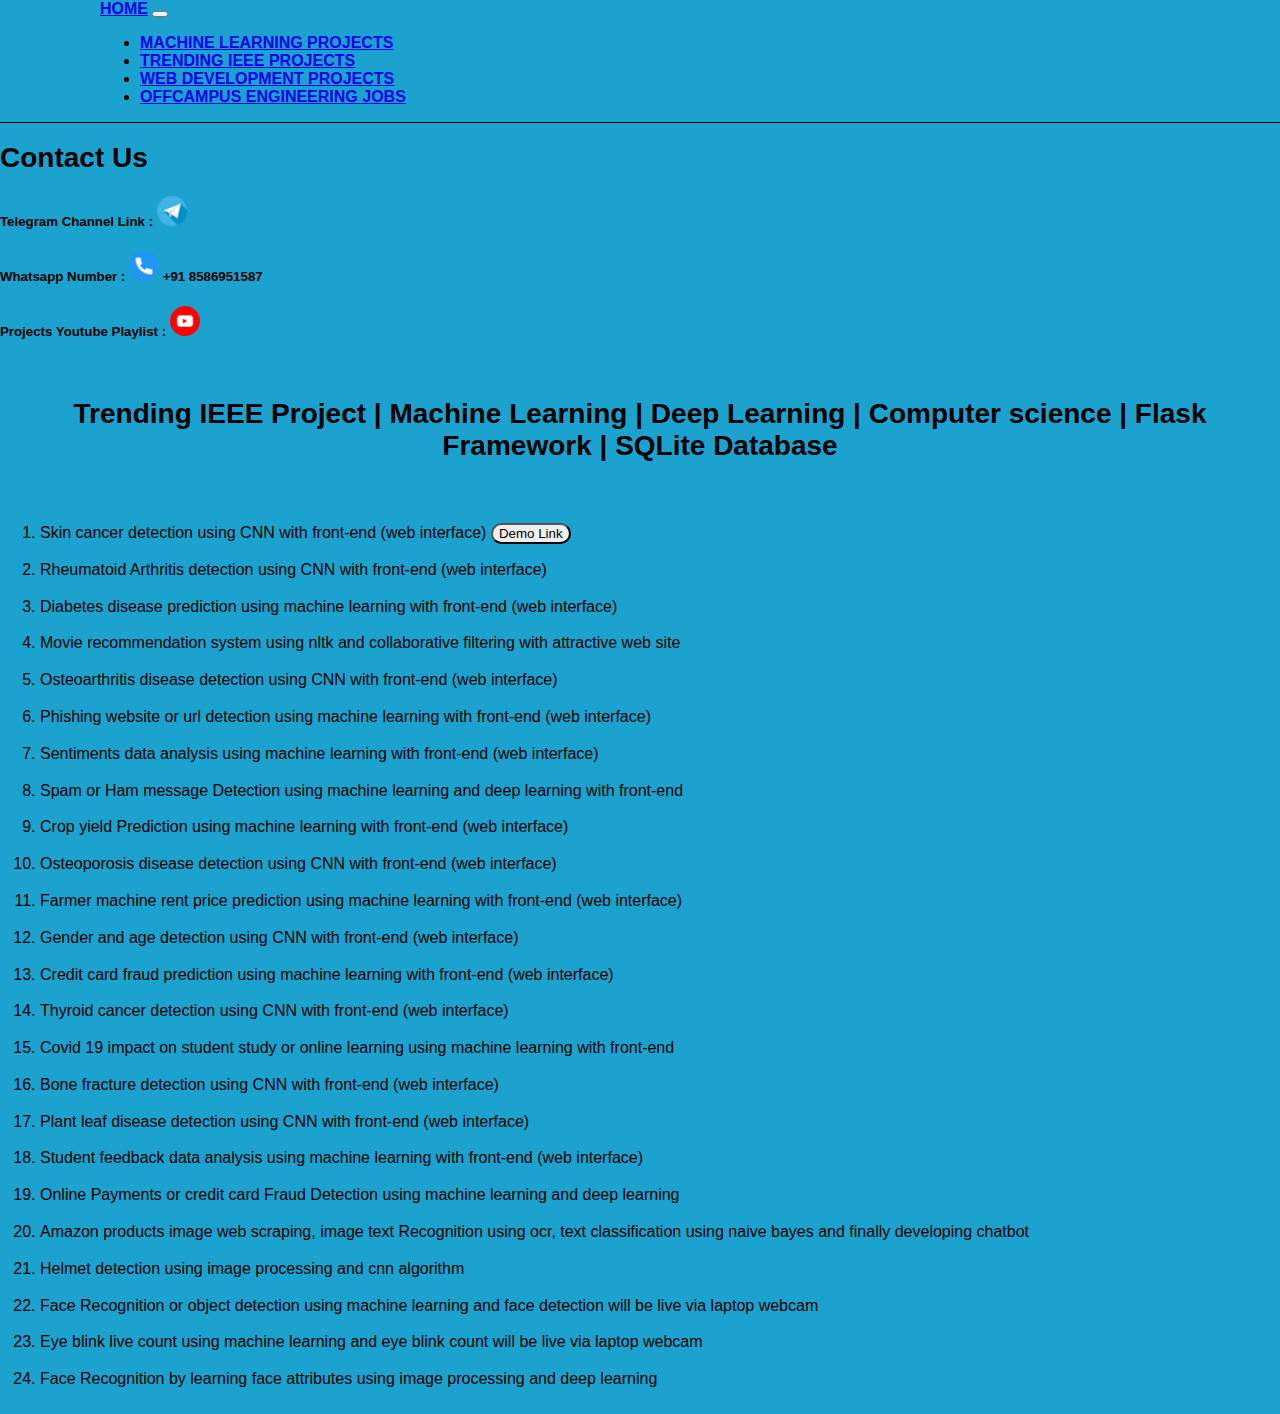
==== finalyearproject/trending.html @ 3d9cee32 "Add files via upload" ====
<!doctype html>
<html lang="en" class="h-100">

<head>

  <meta charset="utf-8">
  <title>Home</title>

  <!-- bootstrap link -->

  <link rel="canonical" href="https://getbootstrap.com/docs/5.0/examples/headers/">
  <link href="https://cdn.jsdelivr.net/npm/bootstrap@5.0.2/dist/css/bootstrap.min.css" rel="stylesheet" integrity="sha384-EVSTQN3/azprG1Anm3QDgpJLIm9Nao0Yz1ztcQTwFspd3yD65VohhpuuCOmLASjC" crossorigin="anonymous">

  <!-- style sheet link -->
  <link rel="stylesheet" href="index.css">
</head>

<body>

  <!-- navigation bar -->
  <nav class=" navbar navbar-expand-lg navbar-light text-white px-5 py-2" style="border-bottom:1px solid black">
    <div class="nav-bar mx-2 p-1 px-5 container-fluid">
      <a class="brand navbar-brand text-white " href="home.html"><b>HOME</b></a>
      <button class="navbar-toggler" type="button" data-bs-toggle="collapse" data-bs-target="#navbarSupportedContent" aria-controls="navbarSupportedContent" aria-expanded="false" aria-label="Toggle navigation">
        <span class="navbar-toggler-icon"></span>
      </button>
      <div class="collapse navbar-collapse" id="navbarSupportedContent">
        <ul class="navbar-nav ms-auto mb-2 mb-lg-0">
          <!-- <li class="nav-item ">
            <a class="nav-link text-white" onmouseover="color:red;" aria-current="page" href="#About">ABOUT</a>
          </li> -->
          <li class="nav-item ">
            <a class="nav-link text-white" aria-current="page" href="home.html"><b>MACHINE LEARNING PROJECTS</b></a>
          </li>
          <li class="nav-item ">
            <a class="nav-link text-dark" aria-current="page" href="trending.html"><b>TRENDING IEEE PROJECTS</b></a>
          </li>
          <li class="nav-item ">
            <a class="nav-link text-white" aria-current="page" href="web.html"><b>WEB DEVELOPMENT PROJECTS</b></a>
          </li>

          <li class="nav-item ">
            <a class="nav-link text-white" aria-current="page" href="https://t.me/premiumoffcampusdrive" target="_blank"><b>OFFCAMPUS ENGINEERING JOBS</b></a>
          </li>
<!-- 
          <li class="nav-item">
            <a class="nav-link text-white" id="Contacts" href="contact.html">CONTACT</a>
          </li> -->
        </ul>

      </div>
    </div>
  </nav>

  <!-- contact us section -->

  <div id="contact" class="px-5 mx-5 pt-4">
    <div class="mb-4">
      <h1 class="display-9" style="font-size:28px;"><b>Contact Us</b></h1>
    </div>

    <div class="ps-5">
      <h5 class="display-7 text-white">Telegram Channel Link : <a href="https://t.me/final_year_project" target="_blank"><img src="telegram.png" width="30px" height="30px" alt=""></a></h5>
      <h5 class="display-7 text-white">Whatsapp Number : <a href=""><img src="telephone.png" width="30px" height="30px" alt=""></a> +91 8586951587</h5>
      <h5 class="display-7 text-white">Projects Youtube Playlist : <a href="https://youtube.com/playlist?list=PL0SZcNPpDTvpJM3DqAsXV-RCpYyOCv58Z" target="_blank"><img src="youtube.png" width="30px" height="30px" alt=""></a></h5>
    </div>

  </div>

  <!-- project section -->

  <div id="Projects" class="List-Of-project">

    <div class="row pt-0 mt-4 p-5 m-5">

      <div class="ps-0 pb-3">
        <br>
        <h1 class="display-9 " style="font-size:28px; text-align: center"><b>Trending IEEE Project | Machine Learning | Deep Learning | Computer science | Flask Framework | SQLite Database</b></h1>
        <br>
      </div>

      <div class="px-3">
        <!-- <h2 class="p-0 pb-3" style="color: black; text-align: center;">Final Year College Project | Machine Learning | Deep Learning</h2> -->
      </div>

      <!-- first column -->
      <div class="col-md-12">

        <ol>

          <li class="ProjectLink"><a href="">Skin cancer detection using CNN with front-end (web interface) </a><button class="btn btn-sm btn-danger" type="button" name="button">Demo Link</button></li>
            <li class="ProjectLink"><a href="">Rheumatoid Arthritis detection using CNN with front-end (web interface) </a></li>
            <li class="ProjectLink"><a href="">Diabetes disease prediction using machine learning with front-end (web interface) </a></li>
            <li class="ProjectLink"><a href="">Movie recommendation system using nltk and collaborative filtering with attractive web site  </a></li>
            <li class="ProjectLink"><a href="">Osteoarthritis disease detection using CNN with front-end (web interface) </a></li>
            <li class="ProjectLink"><a href="">Phishing website or url detection using machine learning with front-end (web interface) </a></li>
            <li class="ProjectLink"><a href="">Sentiments data analysis using machine learning with front-end (web interface) </a></li>
            <li class="ProjectLink"><a href="">Spam or Ham message Detection using machine learning and deep learning with front-end </a></li>
            <li class="ProjectLink"><a href="">Crop yield Prediction using machine learning with front-end (web interface) </a></li>
            <li class="ProjectLink"><a href="">Osteoporosis disease detection using CNN with front-end (web interface) </a></li>
            <li class="ProjectLink"><a href="">Farmer machine rent price prediction using machine learning with front-end (web interface) </a></li>
            <li class="ProjectLink"><a href="">Gender and age detection using CNN with front-end (web interface) </a></li>
            <li class="ProjectLink"><a href="">Credit card fraud prediction using machine learning with front-end (web interface) </a></li>
            <li class="ProjectLink"><a href="">Thyroid cancer detection using CNN with front-end (web interface) </a></li>
            <li class="ProjectLink"><a href="">Covid 19 impact on student study or online learning using machine learning with front-end </a></li>
            <li class="ProjectLink"><a href="">Bone fracture detection using CNN with front-end (web interface) </a></li>
            <li class="ProjectLink"><a href="">Plant leaf disease detection using CNN with front-end (web interface) </a></li>
            <li class="ProjectLink"><a href="">Student feedback data analysis using machine learning with front-end (web interface) </a></li>
            <li class="ProjectLink"><a href="">Online Payments or credit card Fraud Detection using machine learning and deep learning </a></li>
            <li class="ProjectLink"><a href="">Amazon products image web scraping, image text Recognition using ocr, text classification using naive bayes and finally developing chatbot </a></li>
            <li class="ProjectLink"><a href="">Helmet detection using image processing and cnn algorithm </a></li>
            <li class="ProjectLink"><a href="">Face Recognition or object detection using machine learning and face detection will be live via laptop webcam </a></li>
            <li class="ProjectLink"><a href="">Eye blink live count using machine learning and eye blink count will be live via laptop webcam </a></li>
            <li class="ProjectLink"><a href="">Face Recognition by learning face attributes using image processing and deep learning  </a></li>

        </ol>

      </div>

      </div>
    </div>

  </div>




  <script src="https://cdn.jsdelivr.net/npm/bootstrap@5.0.2/dist/js/bootstrap.bundle.min.js" integrity="sha384-MrcW6ZMFYlzcLA8Nl+NtUVF0sA7MsXsP1UyJoMp4YLEuNSfAP+JcXn/tWtIaxVXM" crossorigin="anonymous"></script>


</body>

</html>
---- finalyearproject/index.css ----
body {
  margin: 0px;
  padding: 0px;
  font-family: "Montserrat", Arial, sans-serif;
  background-color: #1CA2CE;
  /* color:black; */
}

.brand {
  font-weight: 400;
}

.nav-bar {
  padding: 0px 100px;
}

ul.navbar-nav a:hover {
  color: #111 !important;
}

.ProjectLink a {
  /* color: #fff; */
  color:black;
  font-size: 1rem;
}

.ProjectLink a:hover {
  /* background-color: yellow; */
  color: #28ecfa;
  /* color:white; */
}

h1 {
  font-size: 2.3rem;
}

ol a{
  line-height:2.3rem;
  text-decoration-line: none;
}

.btn-sm{
  border-radius: 14px;
}
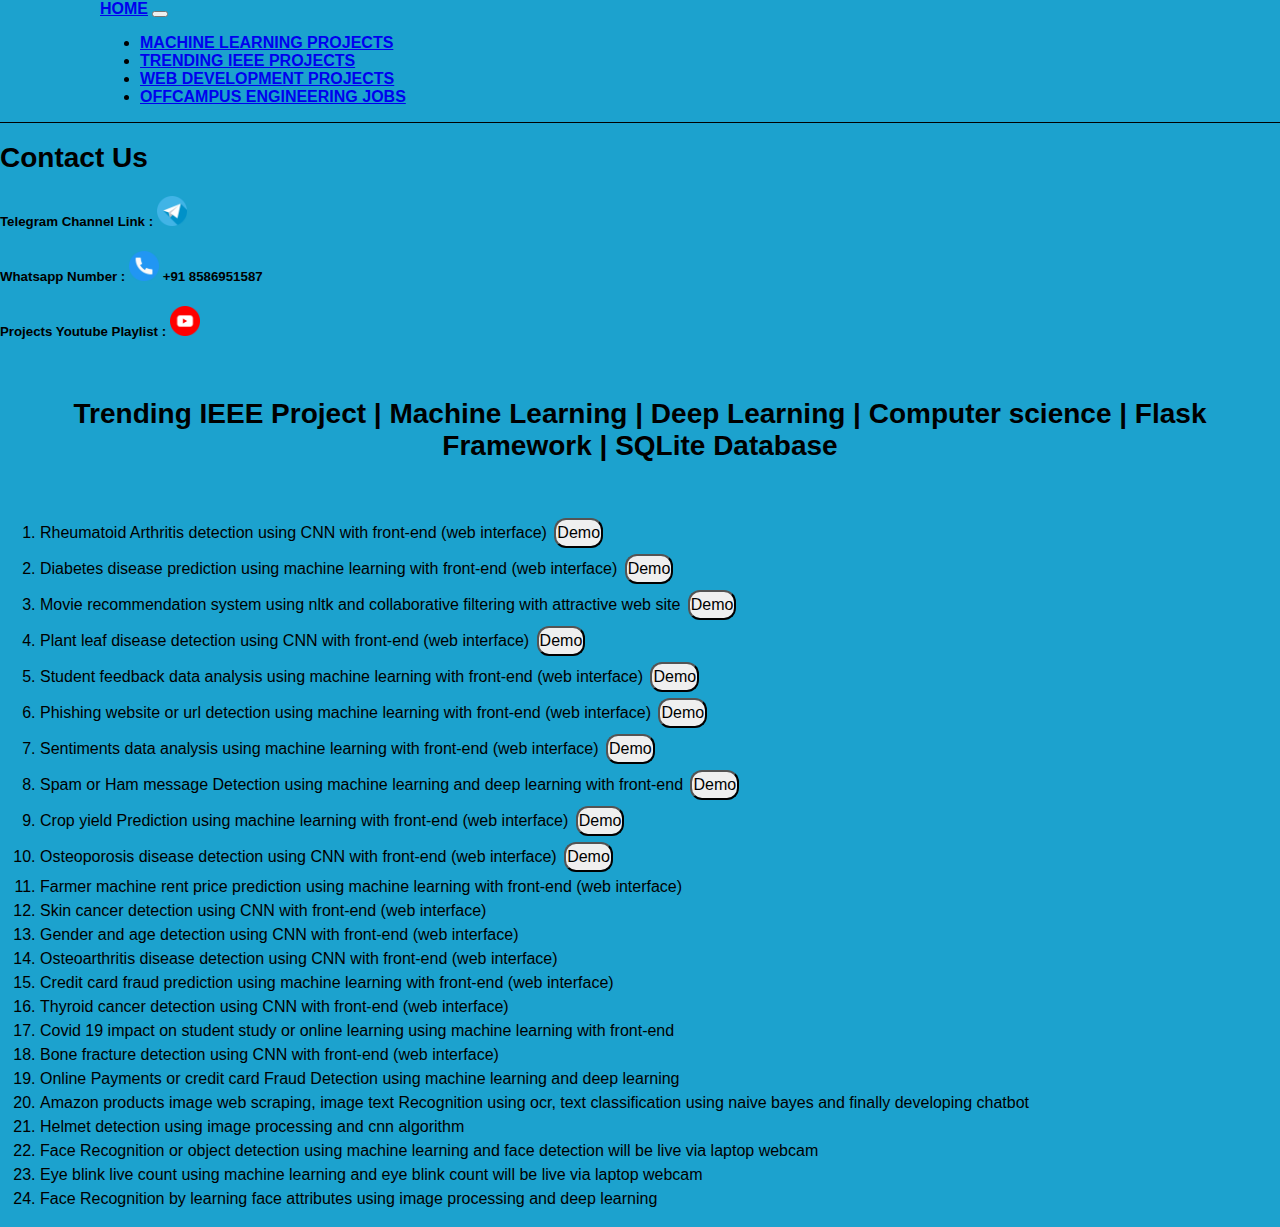
==== commit 3388ce1f: "youtube links added" ====
--- a/finalyearproject/trending.html
+++ b/finalyearproject/trending.html
@@ -4,7 +4,7 @@
 <head>
 
   <meta charset="utf-8">
-  <title>Home</title>
+  <title>Trending CSE Projects</title>
 
   <!-- bootstrap link -->
 
@@ -20,7 +20,7 @@
   <!-- navigation bar -->
   <nav class=" navbar navbar-expand-lg navbar-light text-white px-5 py-2" style="border-bottom:1px solid black">
     <div class="nav-bar mx-2 p-1 px-5 container-fluid">
-      <a class="brand navbar-brand text-white " href="home.html"><b>HOME</b></a>
+      <a class="brand navbar-brand text-white " href="index.html"><b>HOME</b></a>
       <button class="navbar-toggler" type="button" data-bs-toggle="collapse" data-bs-target="#navbarSupportedContent" aria-controls="navbarSupportedContent" aria-expanded="false" aria-label="Toggle navigation">
         <span class="navbar-toggler-icon"></span>
       </button>
@@ -30,7 +30,7 @@
             <a class="nav-link text-white" onmouseover="color:red;" aria-current="page" href="#About">ABOUT</a>
           </li> -->
           <li class="nav-item ">
-            <a class="nav-link text-white" aria-current="page" href="home.html"><b>MACHINE LEARNING PROJECTS</b></a>
+            <a class="nav-link text-white" aria-current="page" href="index.html"><b>MACHINE LEARNING PROJECTS</b></a>
           </li>
           <li class="nav-item ">
             <a class="nav-link text-dark" aria-current="page" href="trending.html"><b>TRENDING IEEE PROJECTS</b></a>
@@ -79,33 +79,33 @@
         <br>
       </div>
 
-      <div class="px-3">
+      <div class="px-3 pb-3">
         <!-- <h2 class="p-0 pb-3" style="color: black; text-align: center;">Final Year College Project | Machine Learning | Deep Learning</h2> -->
       </div>
 
       <!-- first column -->
-      <div class="col-md-12">
+      <div class="col-lg-12">
 
         <ol>
 
-          <li class="ProjectLink"><a href="">Skin cancer detection using CNN with front-end (web interface) </a><button class="btn btn-sm btn-danger" type="button" name="button">Demo Link</button></li>
-            <li class="ProjectLink"><a href="">Rheumatoid Arthritis detection using CNN with front-end (web interface) </a></li>
-            <li class="ProjectLink"><a href="">Diabetes disease prediction using machine learning with front-end (web interface) </a></li>
-            <li class="ProjectLink"><a href="">Movie recommendation system using nltk and collaborative filtering with attractive web site  </a></li>
+            <li class="ProjectLink"><a href="https://youtu.be/QflOXNuE3ak" target="_blank">Rheumatoid Arthritis detection using CNN with front-end (web interface) </a><button class="btn btn-sm btn-danger" type="button" name="button"><a href="https://youtu.be/QflOXNuE3ak" target="_blank">Demo</a></button></li>
+            <li class="ProjectLink"><a href="https://youtu.be/xm31T1HIoCI" target="_blank">Diabetes disease prediction using machine learning with front-end (web interface) </a><button class="btn btn-sm btn-danger" type="button" name="button"><a href="https://youtu.be/xm31T1HIoCI" target="_blank">Demo</a></button></li>
+            <li class="ProjectLink"><a href="https://youtu.be/C2jYyiqD6SQ" target="_blank">Movie recommendation system using nltk and collaborative filtering with attractive web site </a><button class="btn btn-sm btn-danger" type="button" name="button"><a href="https://youtu.be/C2jYyiqD6SQ" target="_blank">Demo</a></button></li>
+            <li class="ProjectLink"><a href="https://youtu.be/roNqLNgJSSE" target="_blank">Plant leaf disease detection using CNN with front-end (web interface) </a><button class="btn btn-sm btn-danger" type="button" name="button"><a href="https://youtu.be/roNqLNgJSSE" target="_blank">Demo</a></button></li>
+            <li class="ProjectLink"><a href="https://youtu.be/5l6klfeLVAk" target="_blank">Student feedback data analysis using machine learning with front-end (web interface) </a><button class="btn btn-sm btn-danger" type="button" name="button"><a href="https://youtu.be/5l6klfeLVAk" target="_blank">Demo</a></button></li>
+            <li class="ProjectLink"><a href="https://youtu.be/EkELBm2K1yU" target="_blank">Phishing website or url detection using machine learning with front-end (web interface) </a><button class="btn btn-sm btn-danger" type="button" name="button"><a href="https://youtu.be/EkELBm2K1yU" target="_blank">Demo</a></button></li>
+            <li class="ProjectLink"><a href="https://youtu.be/jPge2ld1Dzk" target="_blank">Sentiments data analysis using machine learning with front-end (web interface) </a><button class="btn btn-sm btn-danger" type="button" name="button"><a href="https://youtu.be/jPge2ld1Dzk" target="_blank">Demo</a></button></li>
+            <li class="ProjectLink"><a href="https://youtu.be/dRTB-IWLnyU" target="_blank">Spam or Ham message Detection using machine learning and deep learning with front-end </a><button class="btn btn-sm btn-danger" type="button" name="button"><a href="https://youtu.be/dRTB-IWLnyU" target="_blank">Demo</a></button></li>
+            <li class="ProjectLink"><a href="https://youtu.be/zdd1sViJK1w" target="_blank">Crop yield Prediction using machine learning with front-end (web interface) </a><button class="btn btn-sm btn-danger" type="button" name="button"><a href="https://youtu.be/zdd1sViJK1w" target="_blank">Demo</a></button></li>
+            <li class="ProjectLink"><a href="https://youtu.be/P1KJXoFDcbA" target="_blank">Osteoporosis disease detection using CNN with front-end (web interface) </a><button class="btn btn-sm btn-danger" type="button" name="button"><a href="https://youtu.be/P1KJXoFDcbA" target="_blank">Demo</a></button></li>
+            <li class="ProjectLink"><a href="">Farmer machine rent price prediction using machine learning with front-end (web interface) </a></li>
+            <li class="ProjectLink"><a href="">Skin cancer detection using CNN with front-end (web interface) </a></li>
+            <li class="ProjectLink"><a href="">Gender and age detection using CNN with front-end (web interface) </a></li>
             <li class="ProjectLink"><a href="">Osteoarthritis disease detection using CNN with front-end (web interface) </a></li>
-            <li class="ProjectLink"><a href="">Phishing website or url detection using machine learning with front-end (web interface) </a></li>
-            <li class="ProjectLink"><a href="">Sentiments data analysis using machine learning with front-end (web interface) </a></li>
-            <li class="ProjectLink"><a href="">Spam or Ham message Detection using machine learning and deep learning with front-end </a></li>
-            <li class="ProjectLink"><a href="">Crop yield Prediction using machine learning with front-end (web interface) </a></li>
-            <li class="ProjectLink"><a href="">Osteoporosis disease detection using CNN with front-end (web interface) </a></li>
-            <li class="ProjectLink"><a href="">Farmer machine rent price prediction using machine learning with front-end (web interface) </a></li>
-            <li class="ProjectLink"><a href="">Gender and age detection using CNN with front-end (web interface) </a></li>
             <li class="ProjectLink"><a href="">Credit card fraud prediction using machine learning with front-end (web interface) </a></li>
             <li class="ProjectLink"><a href="">Thyroid cancer detection using CNN with front-end (web interface) </a></li>
             <li class="ProjectLink"><a href="">Covid 19 impact on student study or online learning using machine learning with front-end </a></li>
             <li class="ProjectLink"><a href="">Bone fracture detection using CNN with front-end (web interface) </a></li>
-            <li class="ProjectLink"><a href="">Plant leaf disease detection using CNN with front-end (web interface) </a></li>
-            <li class="ProjectLink"><a href="">Student feedback data analysis using machine learning with front-end (web interface) </a></li>
             <li class="ProjectLink"><a href="">Online Payments or credit card Fraud Detection using machine learning and deep learning </a></li>
             <li class="ProjectLink"><a href="">Amazon products image web scraping, image text Recognition using ocr, text classification using naive bayes and finally developing chatbot </a></li>
             <li class="ProjectLink"><a href="">Helmet detection using image processing and cnn algorithm </a></li>
--- a/finalyearproject/index.css
+++ b/finalyearproject/index.css
@@ -35,10 +35,12 @@
 }
 
 ol a{
-  line-height:2.3rem;
+  line-height:1.5rem;
   text-decoration-line: none;
 }
 
 .btn-sm{
-  border-radius: 14px;
+  border-radius: 12px;
+  padding: 1px;
+  margin:3px;
 }